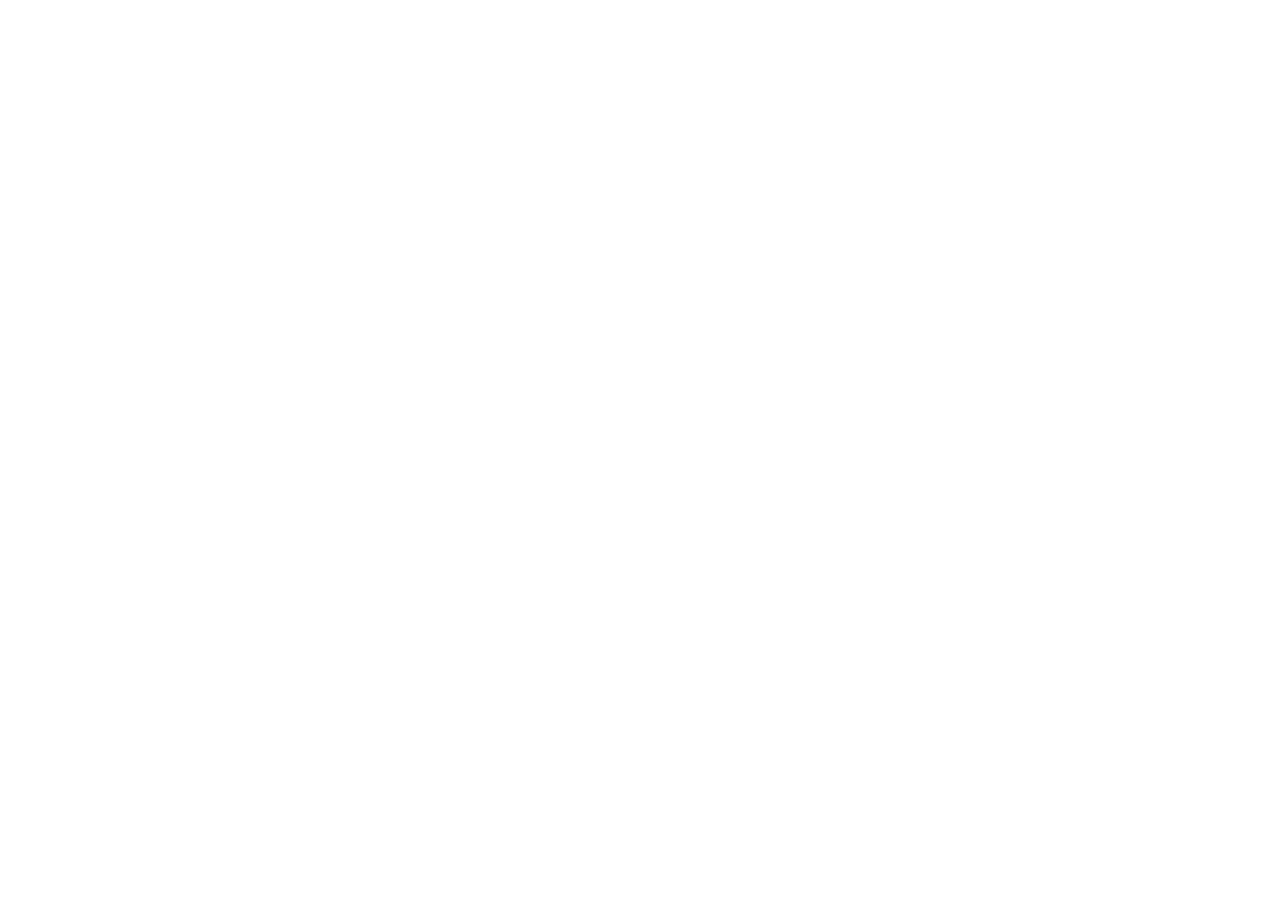
==== Lab02_v2/index.html @ 466c6124 "Add files via upload" ====
<!DOCTYPE html>
<html lang="en">
    <head>
        <meta charset="utf-8">
        <meta name="viewport" content="width=device-width">
            <title></title>

        <!--put your external stylesheet links here-->
        <link rel="stylesheet" href="css/style.css">
        <!--[if IE<9]>
            <link rel="stylesheet" href="css/style.ie.css">
        <![endif]-->

         <!--you can also place internal styles here;
             place these within <style> tags-->
        
    </head>

    <body>
        <!--put your initial page content here-->

        <!--you can also use this space for internal scripts;
        place these within <script> tags-->

        <!--put your external script links here-->
        <script src = "lib/d3.v7.min.js"></script>
        <script type="text/javascript" src="js/elections.js"></script>
    </body>
</html>
---- Lab02_v2/css/style.css ----
/*Add CSS styles here*/

.axis path,
.axis line {
    fill: none;
    stroke: black;
    stroke-width: 1px;
    shape-rendering: crispEdges;
}

.axis text {
    font-family: sans-serif;
    font-size: 0.9em;
}


.title {
    font-family: sans-serif;
    font-size: 1.5em;
    font-weight: bold;
}
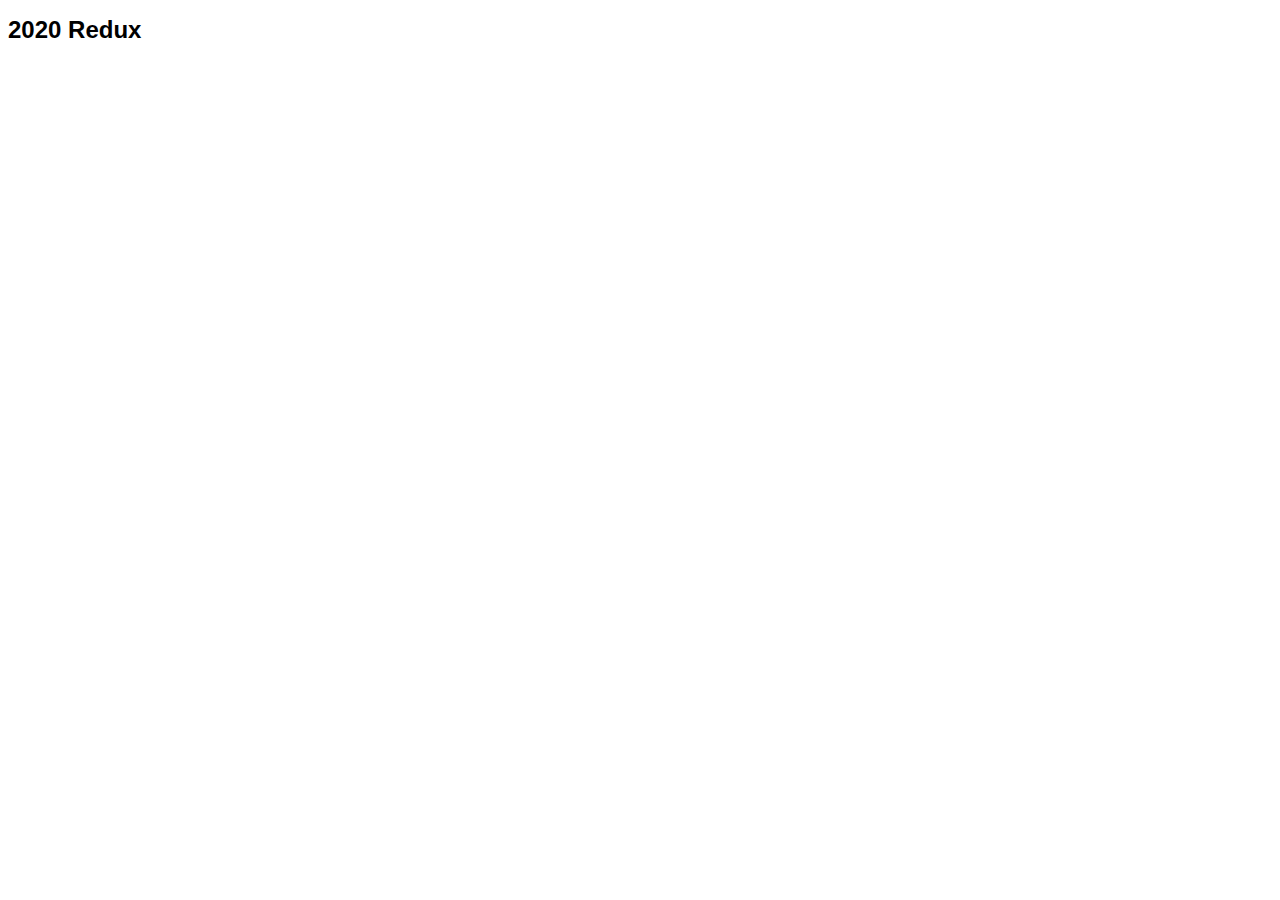
==== commit 00a6e6de: "Add files via upload" ====
--- a/Lab02_v2/index.html
+++ b/Lab02_v2/index.html
@@ -18,12 +18,15 @@
 
     <body>
         <!--put your initial page content here-->
-
+        <h1 class="title">2020 Redux</h1>
         <!--you can also use this space for internal scripts;
         place these within <script> tags-->
 
         <!--put your external script links here-->
-        <script src = "lib/d3.v7.min.js"></script>
+        <script src="lib/d3.v7.js"></script>
+        <script src="lib/topojson.js"></script>
+        <script src="lib/d3-geo-projection.js"></script>
+        
         <script type="text/javascript" src="js/elections.js"></script>
     </body>
 </html>--- a/Lab02_v2/css/style.css
+++ b/Lab02_v2/css/style.css
@@ -18,4 +18,16 @@
     font-family: sans-serif;
     font-size: 1.5em;
     font-weight: bold;
+}
+
+.lakes {
+    fill: #FFF;
+    stroke: #CCC;
+    stroke-width: 2px;
+}
+
+.states {
+    fill: #464343;
+    stroke: #CCC;
+    stroke-width: 2px;
 }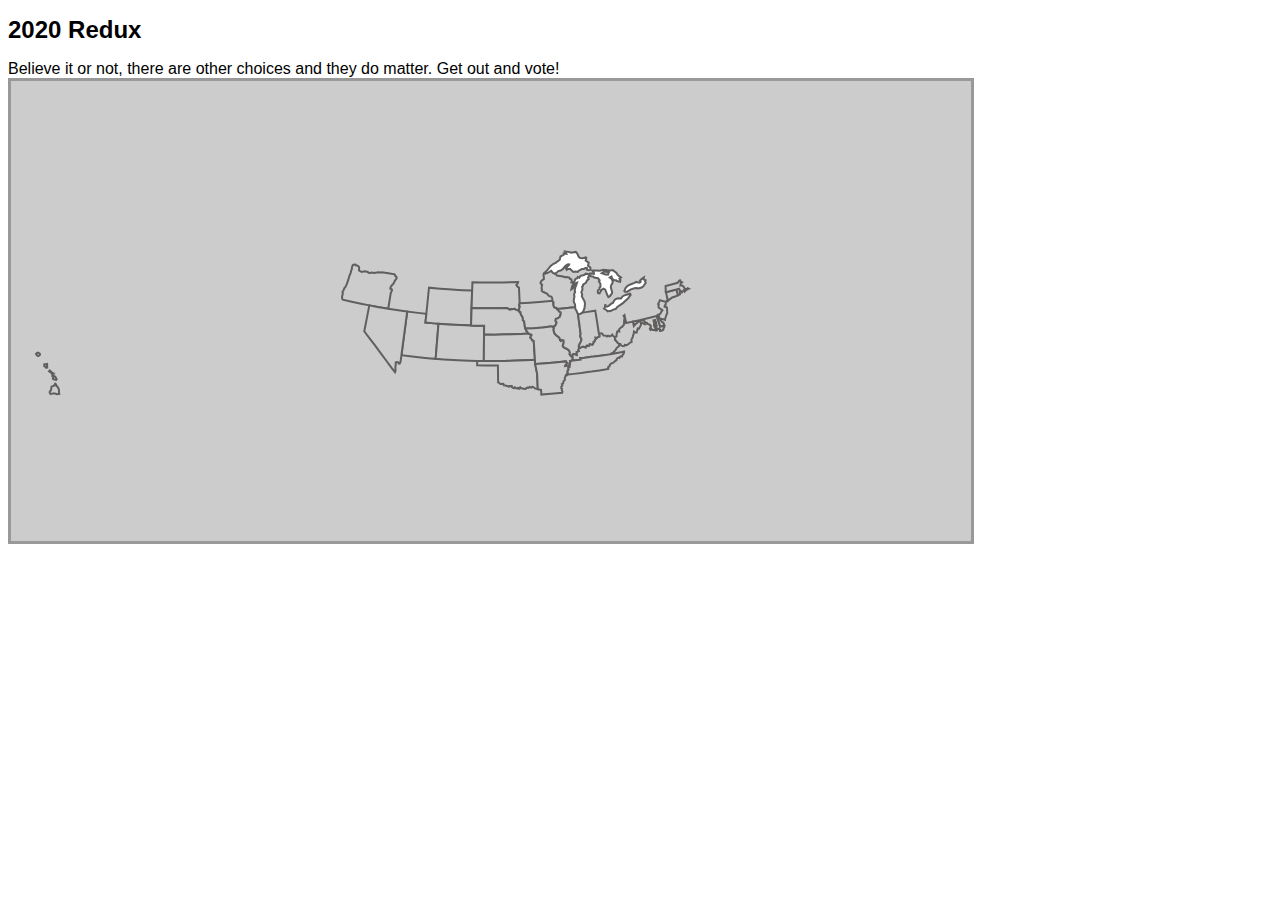
==== commit bb9fe923: "Add files via upload" ====
--- a/Lab02_v2/index.html
+++ b/Lab02_v2/index.html
@@ -3,7 +3,7 @@
     <head>
         <meta charset="utf-8">
         <meta name="viewport" content="width=device-width">
-            <title></title>
+            <title>2020 Redux</title>
 
         <!--put your external stylesheet links here-->
         <link rel="stylesheet" href="css/style.css">
@@ -19,6 +19,8 @@
     <body>
         <!--put your initial page content here-->
         <h1 class="title">2020 Redux</h1>
+
+        <p1 class="first_paragraph">Believe it or not, there are other choices and they do matter. Get out and vote!</p1>
         <!--you can also use this space for internal scripts;
         place these within <script> tags-->
 
@@ -26,6 +28,7 @@
         <script src="lib/d3.v7.js"></script>
         <script src="lib/topojson.js"></script>
         <script src="lib/d3-geo-projection.js"></script>
+
         
         <script type="text/javascript" src="js/elections.js"></script>
     </body>
--- a/Lab02_v2/css/style.css
+++ b/Lab02_v2/css/style.css
@@ -20,14 +20,41 @@
     font-weight: bold;
 }
 
+/* lakes, states, and graticules*/
 .lakes {
     fill: #FFF;
-    stroke: #CCC;
+    stroke: #615e5e;
     stroke-width: 2px;
 }
 
 .states {
-    fill: #464343;
-    stroke: #CCC;
+    fill: #CCC;
+    stroke: #615e5e;
     stroke-width: 2px;
-}+}
+
+.gratLines {
+    fill: none;
+    stroke: #999;
+    stroke-width: 1px;
+}
+
+.gratBackground {
+    fill: #D5E3FF;
+}
+
+/*map frame*/
+.map {
+    border: medium solid #999;
+}
+
+
+/* body and background */
+body {
+    background-color: white;
+}
+
+.first_paragraph {
+    color: black;
+    font-family: 'Segoe UI', Tahoma, Geneva, Verdana, sans-serif;
+}
